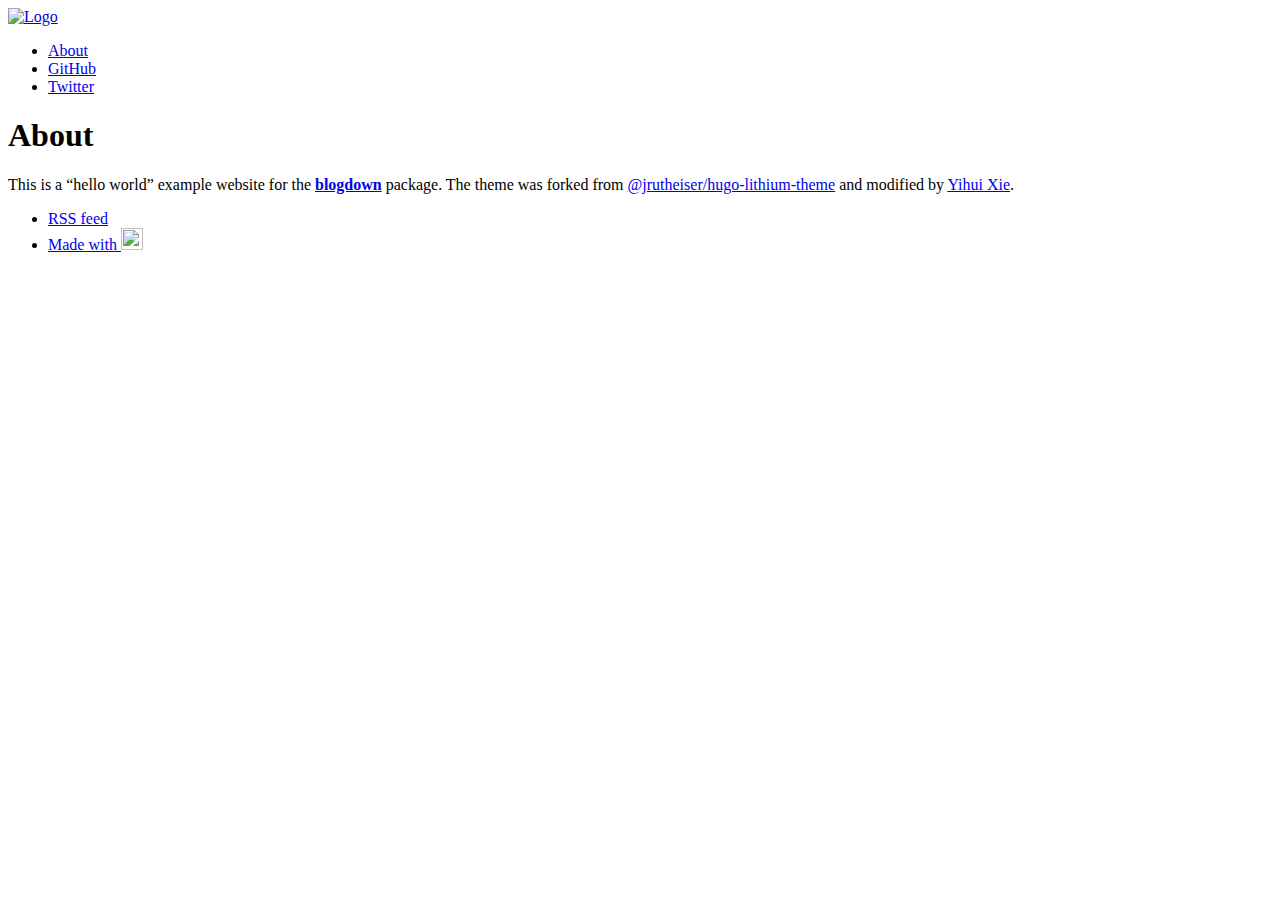
==== public/about/index.html @ 3d08074b "Update" ====
<!DOCTYPE html>
<html lang="en-us">
  <head>
    <meta charset="utf-8">
<meta name="viewport" content="width=device-width, initial-scale=1.0">
<meta name="generator" content="Hugo 0.36" />


<title>About - A Hugo website</title>
<meta property="og:title" content="About - A Hugo website">



  







<link rel="stylesheet" href="/css/fonts.css" media="all">
<link rel="stylesheet" href="/css/main.css" media="all">



  </head>
  <body>
    <div class="wrapper">
      <header class="header">
        <nav class="nav">
  <a href="/" class="nav-logo">
    <img src="/images/Me.png"
         width="50"
         height="50"
         alt="Logo">
  </a>

  <ul class="nav-links">
    
    <li><a href="/about/">About</a></li>
    
    <li><a href="https://github.com/grousell">GitHub</a></li>
    
    <li><a href="https://twitter.com/GregRousell">Twitter</a></li>
    
  </ul>
</nav>

      </header>


<main class="content" role="main">

  <article class="article">
    

    <h1 class="article-title">About</h1>

    

    <div class="article-content">
      <p>This is a &ldquo;hello world&rdquo; example website for the <a href="https://github.com/rstudio/blogdown"><strong>blogdown</strong></a> package. The theme was forked from <a href="https://github.com/jrutheiser/hugo-lithium-theme">@jrutheiser/hugo-lithium-theme</a> and modified by <a href="https://github.com/yihui/hugo-lithium-theme">Yihui Xie</a>.</p>

    </div>
  </article>

  


</main>

      <footer class="footer">
        <ul class="footer-links">
          <li>
            <a href="/index.xml" type="application/rss+xml" target="_blank">RSS feed</a>
          </li>
          <li>
            <a href="https://gohugo.io/" class="footer-links-kudos">Made with <img src="/images/hugo-logo.png" width="22" height="22"></a>
          </li>
        </ul>
      </footer>

    </div>
    

    

    
  </body>
</html>
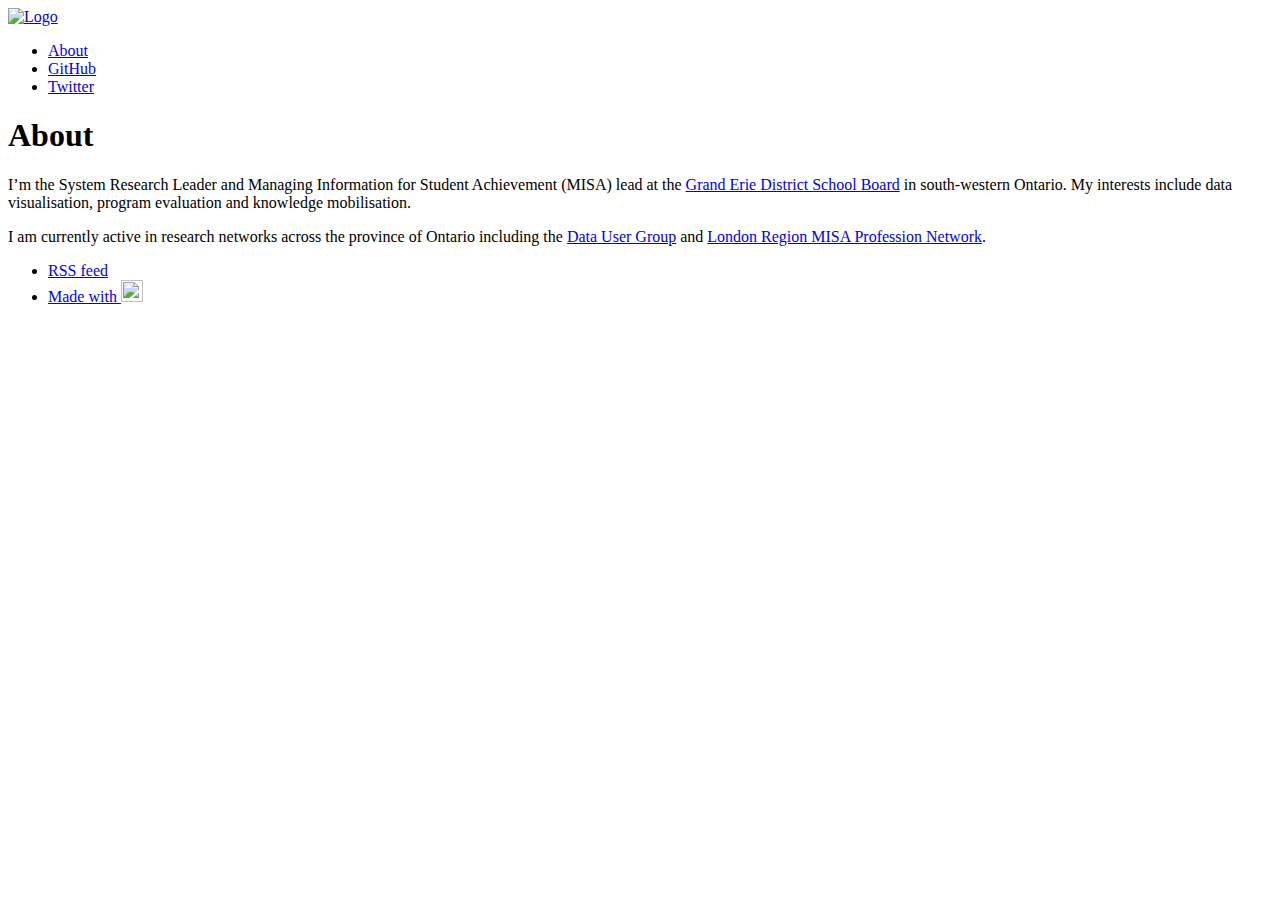
==== commit a7c586f4: "First and second post." ====
--- a/public/about/index.html
+++ b/public/about/index.html
@@ -60,7 +60,9 @@
     
 
     <div class="article-content">
-      <p>This is a &ldquo;hello world&rdquo; example website for the <a href="https://github.com/rstudio/blogdown"><strong>blogdown</strong></a> package. The theme was forked from <a href="https://github.com/jrutheiser/hugo-lithium-theme">@jrutheiser/hugo-lithium-theme</a> and modified by <a href="https://github.com/yihui/hugo-lithium-theme">Yihui Xie</a>.</p>
+      <p>I&rsquo;m the System Research Leader and Managing Information for Student Achievement (MISA) lead at the <a href="http://granderie.ca/">Grand Erie District School Board</a> in south-western Ontario. My interests include data visualisation, program evaluation and knowledge mobilisation.</p>
+
+<p>I am currently active in research networks across the province of Ontario including the <a href="https://dugroup.ca/">Data User Group</a> and <a href="http://misalondon.ca/">London Region MISA Profession Network</a>.</p>
 
     </div>
   </article>
